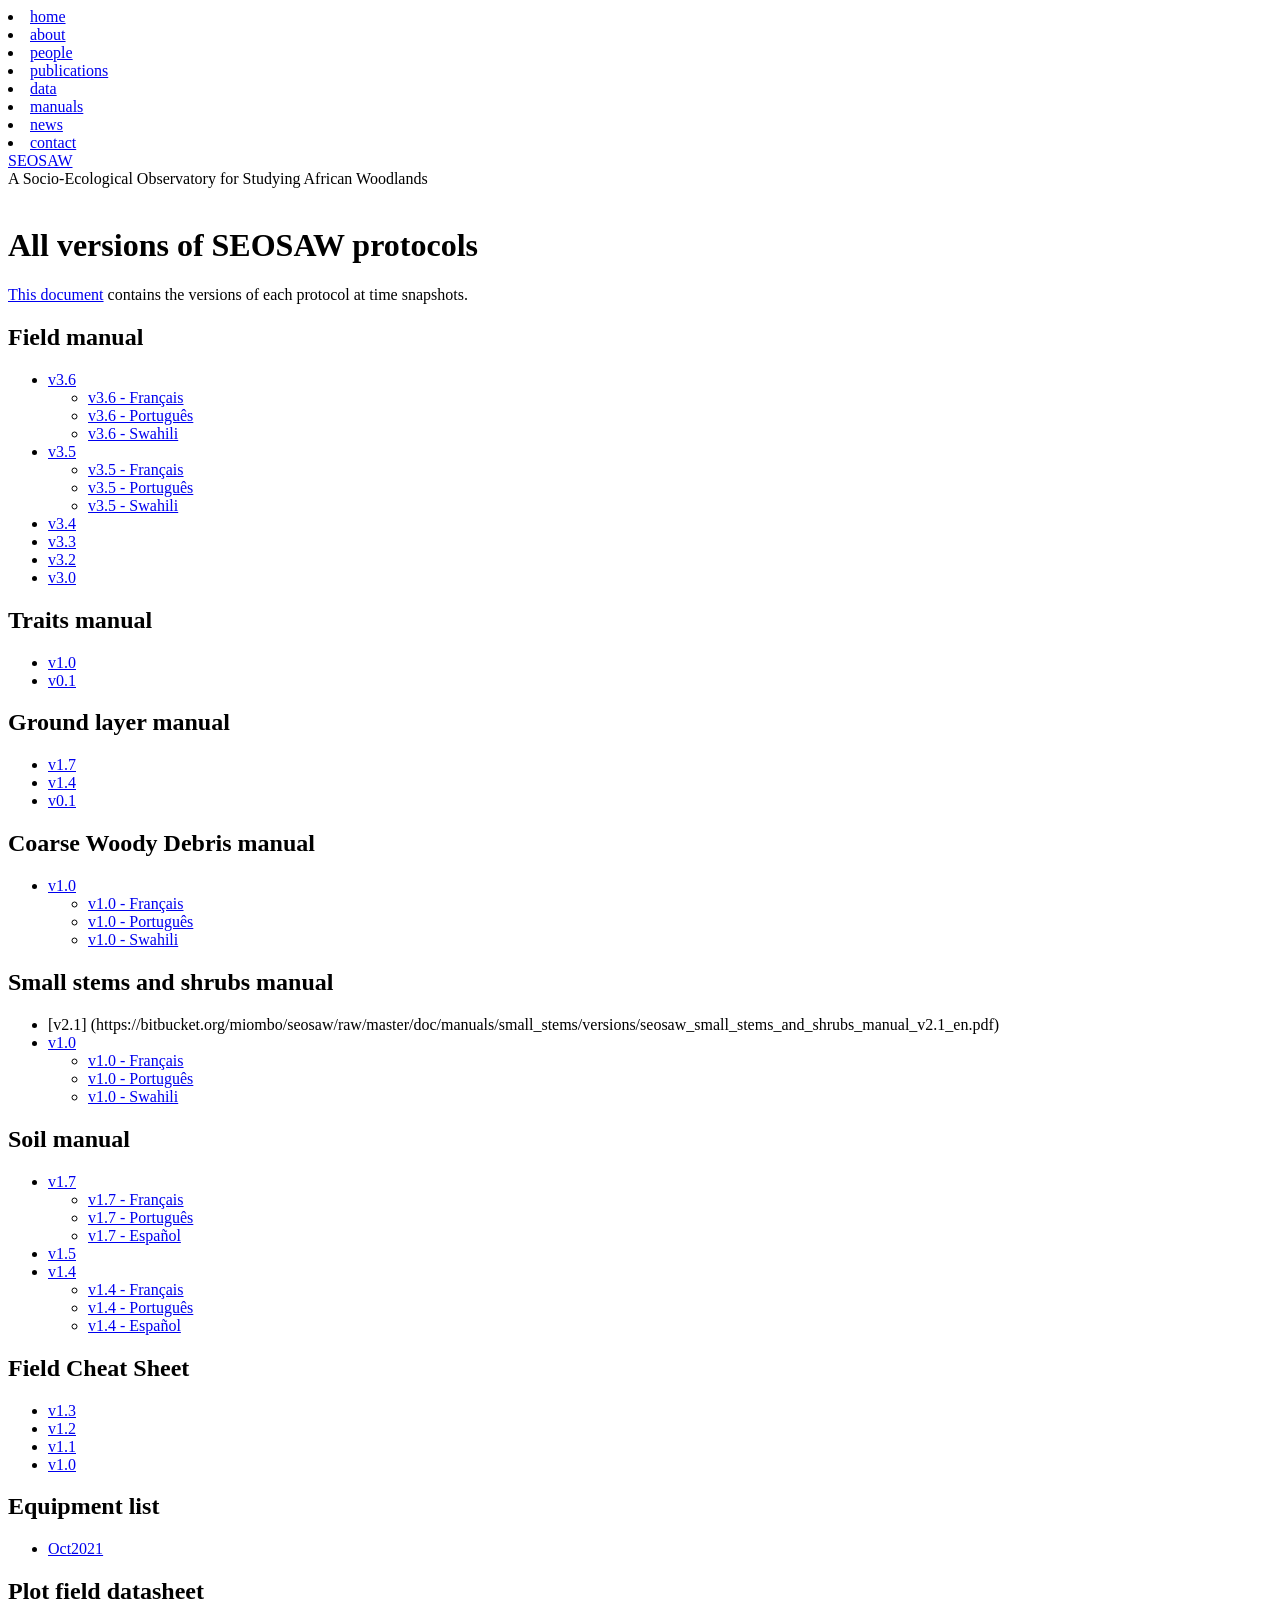
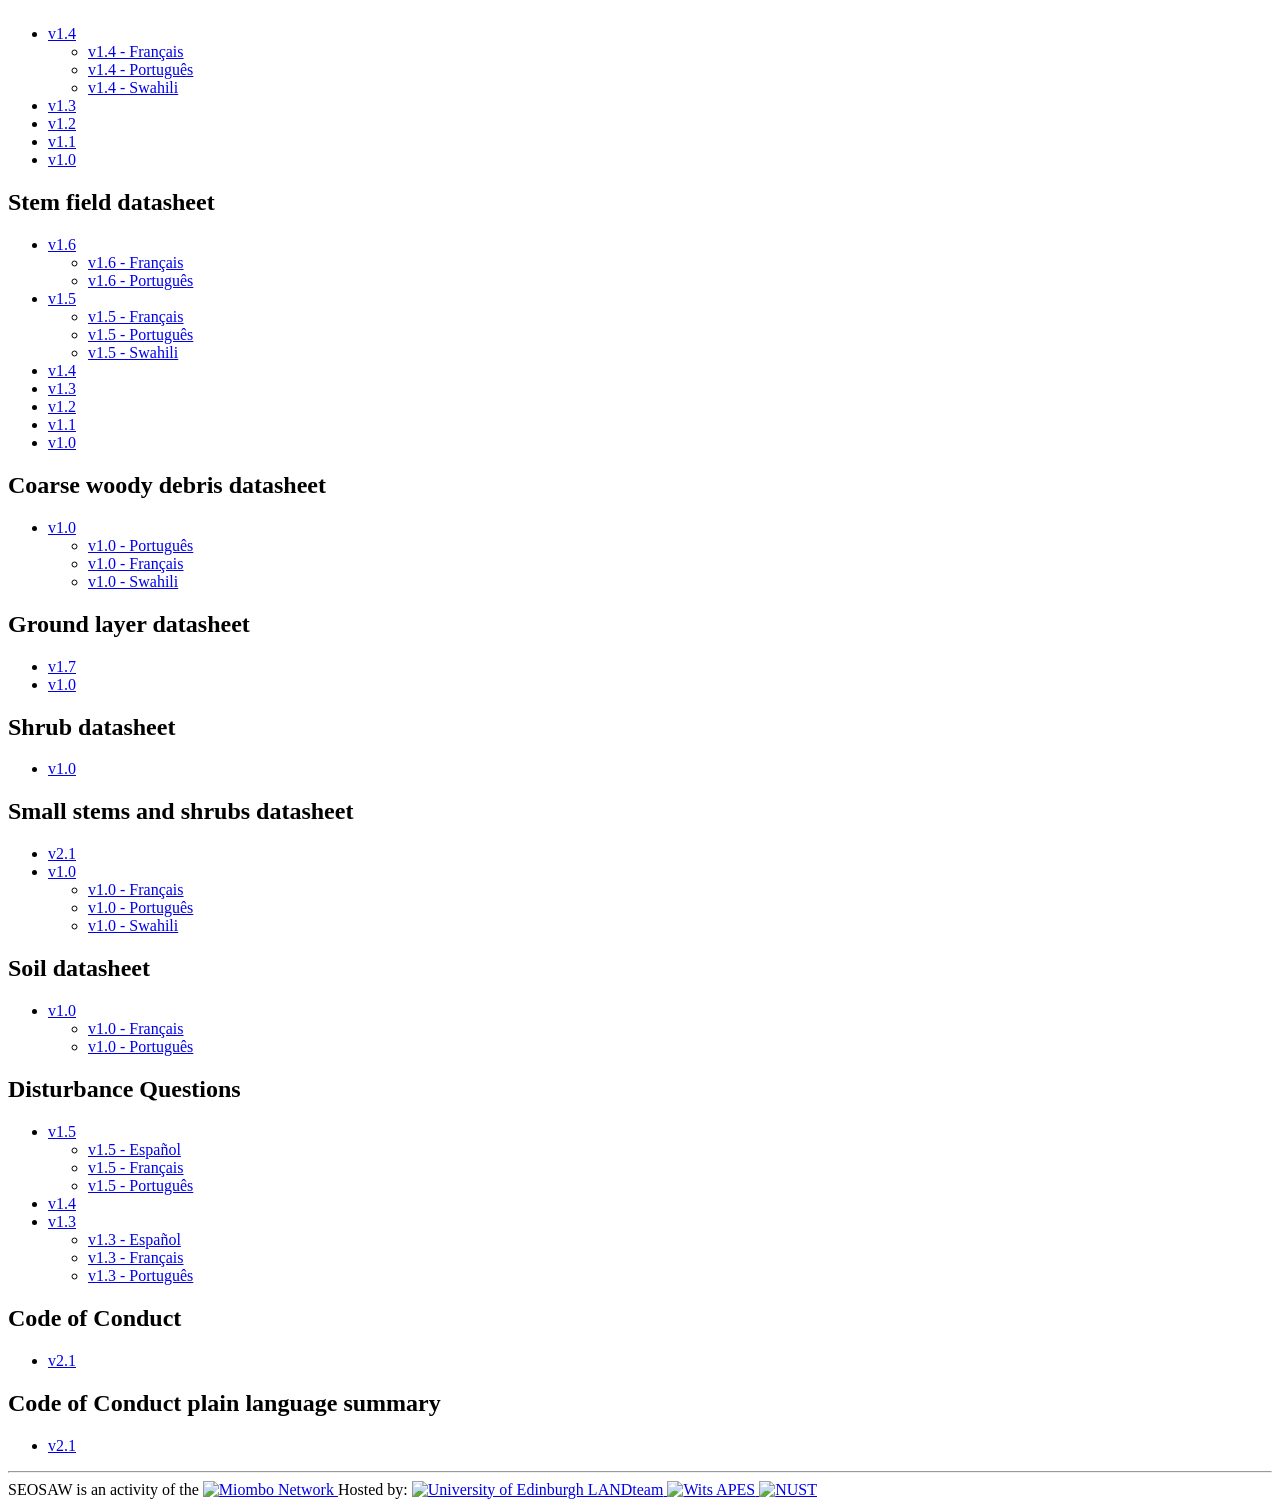
==== manual_versions.html @ 8893ebfa "Deploy preview" ====
<!DOCTYPE html>
<html lang="en">
    <head>
  <meta charset="utf-8">
  <meta http-equiv="X-UA-Compatible" content="IE=edge">
  <meta name="viewport" content="width=device-width initial-scale=1">

  <title>SEOSAW</title>
  <meta name="description" content="A Socio-Ecological Observatory for Studying African Woodlands
">

  <link rel="canonical" href="seosaw.github.io/preview/manual_versions.html">
  <link rel="alternate" type="application/atom+xml" title="SEOSAW" href="seosaw.github.io/preview/feed.xml" />

  <link rel="stylesheet" href="/preview/css/main.css">

  

  <link rel="shortcut icon" type="image/x-icon" href="favicon.ico">

</head>

  <body>
    <header class="header">
	<div class="header-container">
		<div class="nav">
			<span class="title">
				<li>
					<a href="/preview/index.html">home</a>
				</li>
			</span>
			<span class="title">
				<li>
					<a href="/preview/about.html">about</a>
				</li>
			</span>
			<span class="title">
				<li>
					<a href="/preview/people.html">people</a>
				</li>
			</span>
			<span class="title">
				<li>
					<a href="/preview/publications.html">publications</a>
				</li>
			</span>
			<span class="title">
				<li>
					<a href="/preview/data.html">data</a>
				</li>
			</span>
			<span class="title">
				<li>
					<a href="/preview/manuals.html">manuals</a>
				</li>
			</span>
			<span class="title">
				<li>
					<a href="/preview/news.html">news</a>
				</li>
			</span>
			<span class="title">
				<li>
					<a href="/preview/contact.html">contact</a>
				</li>
			</span>


		</div>
		<div class="nav-bar-title">
			<a href="/preview/index.html">SEOSAW</a>
		</div>
		<div class="description">A Socio-Ecological Observatory for Studying African Woodlands</div>
	</div>
</header>

    <br>
      <div class="page-content">
        <h1 id="all-versions-of-seosaw-protocols">All versions of SEOSAW protocols</h1>

<p><a href="https://bitbucket.org/miombo/seosaw/raw/master/doc/versions.md">This document</a> contains the versions of each protocol at time snapshots.</p>

<h2 id="field-manual">Field manual</h2>

<ul>
  <li><a href="https://bitbucket.org/miombo/seosaw/raw/master/doc/manuals/field_manual/versions/seosaw_field_manual_v3.6_en.pdf">v3.6</a>
    <ul>
      <li><a href="https://bitbucket.org/miombo/seosaw/raw/master/doc/manuals/field_manual/versions/seosaw_field_manual_v3.6_fr.pdf">v3.6 - Français</a></li>
      <li><a href="https://bitbucket.org/miombo/seosaw/raw/master/doc/manuals/field_manual/versions/seosaw_field_manual_v3.6_pt.pdf">v3.6 - Português</a></li>
      <li><a href="https://bitbucket.org/miombo/seosaw/raw/master/doc/manuals/field_manual/versions/seosaw_field_manual_v3.6_sw.pdf">v3.6 - Swahili</a></li>
    </ul>
  </li>
  <li><a href="https://bitbucket.org/miombo/seosaw/raw/master/doc/manuals/field_manual/versions/seosaw_field_manual_v3.5_en.pdf">v3.5</a>
    <ul>
      <li><a href="https://bitbucket.org/miombo/seosaw/raw/master/doc/manuals/field_manual/versions/seosaw_field_manual_v3.5_fr.pdf">v3.5 - Français</a></li>
      <li><a href="https://bitbucket.org/miombo/seosaw/raw/master/doc/manuals/field_manual/versions/seosaw_field_manual_v3.5_pt.pdf">v3.5 - Português</a></li>
      <li><a href="https://bitbucket.org/miombo/seosaw/raw/master/doc/manuals/field_manual/versions/seosaw_field_manual_v3.5_sw.pdf">v3.5 - Swahili</a></li>
    </ul>
  </li>
  <li><a href="https://bitbucket.org/miombo/seosaw/raw/master/doc/manuals/field_manual/versions/seosaw_field_manual_v3.4.pdf">v3.4</a></li>
  <li><a href="https://bitbucket.org/miombo/seosaw/raw/master/doc/manuals/field_manual/versions/seosaw_field_manual_v3.3.pdf">v3.3</a></li>
  <li><a href="https://bitbucket.org/miombo/seosaw/raw/master/doc/manuals/field_manual/versions/seosaw_field_manual_v3.2_2020.pdf">v3.2</a></li>
  <li><a href="https://bitbucket.org/miombo/seosaw/raw/master/doc/manuals/field_manual/versions/seosaw_field_manual_v3.0_2018.pdf">v3.0</a></li>
</ul>

<h2 id="traits-manual">Traits manual</h2>

<ul>
  <li><a href="https://bitbucket.org/miombo/seosaw/raw/master/doc/manuals/traits_manual/versions/seosaw_traits_manual_v1.0_en.pdf">v1.0</a></li>
  <li><a href="https://bitbucket.org/miombo/seosaw/raw/master/doc/manuals/traits_manual/versions/seosaw_traits_manual_v0.1_en.pdf">v0.1</a></li>
</ul>

<h2 id="ground-layer-manual">Ground layer manual</h2>

<ul>
  <li><a href="https://bitbucket.org/miombo/seosaw/raw/master/doc/manuals/ground_layer/versions/seosaw_ground_layer_manual_v1.7_en.pdf">v1.7</a></li>
  <li><a href="https://bitbucket.org/miombo/seosaw/raw/master/doc/manuals/ground_layer/versions/seosaw_ground_layer_manual_v1.4_en.pdf">v1.4</a></li>
  <li><a href="https://bitbucket.org/miombo/seosaw/raw/master/doc/manuals/ground_layer/versions/seosaw_understory_manual_v0.1_2018.pdf">v0.1</a></li>
</ul>

<h2 id="coarse-woody-debris-manual">Coarse Woody Debris manual</h2>

<ul>
  <li><a href="https://bitbucket.org/miombo/seosaw/raw/master/doc/manuals/cwd/versions/cwd_v1.0_en.pdf">v1.0</a>
    <ul>
      <li><a href="https://bitbucket.org/miombo/seosaw/raw/master/doc/manuals/cwd/versions/cwd_v1.0_fr.pdf">v1.0 - Français</a></li>
      <li><a href="https://bitbucket.org/miombo/seosaw/raw/master/doc/manuals/cwd/versions/cwd_v1.0_pt.pdf">v1.0 - Português</a></li>
      <li><a href="https://bitbucket.org/miombo/seosaw/raw/master/doc/manuals/cwd/versions/cwd_v1.0_sw.pdf">v1.0 - Swahili</a></li>
    </ul>
  </li>
</ul>

<h2 id="small-stems-and-shrubs-manual">Small stems and shrubs manual</h2>

<ul>
  <li>[v2.1] (https://bitbucket.org/miombo/seosaw/raw/master/doc/manuals/small_stems/versions/seosaw_small_stems_and_shrubs_manual_v2.1_en.pdf)</li>
  <li><a href="https://bitbucket.org/miombo/seosaw/raw/master/doc/manuals/small_stems/versions/seosaw_small_stems_manual_v1.0_en.pdf">v1.0</a>
    <ul>
      <li><a href="https://bitbucket.org/miombo/seosaw/raw/master/doc/manuals/small_stems/versions/seosaw_small_stems_manual_v1.0_fr.pdf">v1.0 - Français</a></li>
      <li><a href="https://bitbucket.org/miombo/seosaw/raw/master/doc/manuals/small_stems/versions/seosaw_small_stems_manual_v1.0_pt.pdf">v1.0 - Português</a></li>
      <li><a href="https://bitbucket.org/miombo/seosaw/raw/master/doc/manuals/small_stems/versions/seosaw_small_stems_manual_v1.0_sw.pdf">v1.0 - Swahili</a></li>
    </ul>
  </li>
</ul>

<h2 id="soil-manual">Soil manual</h2>

<ul>
  <li><a href="https://bitbucket.org/miombo/seosaw/raw/master/doc/manuals/soil_manual/versions/SECO_soil_protocol_v1.7_en.pdf">v1.7</a>
    <ul>
      <li><a href="https://bitbucket.org/miombo/seosaw/raw/master/doc/manuals/soil_manual/versions/SECO_soil_protocol_v1.7_fr.pdf">v1.7 - Français</a></li>
      <li><a href="https://bitbucket.org/miombo/seosaw/raw/master/doc/manuals/soil_manual/versions/SECO_soil_protocol_v1.7_pt.pdf">v1.7 - Português</a></li>
      <li><a href="https://bitbucket.org/miombo/seosaw/raw/master/doc/manuals/soil_manual/versions/SECO_soil_protocol_v1.7_es.pdf">v1.7 - Español</a></li>
    </ul>
  </li>
  <li><a href="https://bitbucket.org/miombo/seosaw/raw/master/doc/manuals/soil_manual/versions/SECO_soil_protocol_v1.5_en.pdf">v1.5</a></li>
  <li><a href="https://bitbucket.org/miombo/seosaw/raw/master/doc/manuals/soil_manual/versions/SECO_soil_protocol_v1.4_en.pdf">v1.4</a>
    <ul>
      <li><a href="https://bitbucket.org/miombo/seosaw/raw/master/doc/manuals/soil_manual/versions/SECO_soil_protocol_v1.4_fr.pdf">v1.4 - Français</a></li>
      <li><a href="https://bitbucket.org/miombo/seosaw/raw/master/doc/manuals/soil_manual/versions/SECO_soil_protocol_v1.4_pt.pdf">v1.4 - Português</a></li>
      <li><a href="https://bitbucket.org/miombo/seosaw/raw/master/doc/manuals/soil_manual/versions/SECO_soil_protocol_v1.4_es.pdf">v1.4 - Español</a></li>
    </ul>
  </li>
</ul>

<h2 id="field-cheat-sheet">Field Cheat Sheet</h2>

<ul>
  <li><a href="https://bitbucket.org/miombo/seosaw/raw/master/doc/manuals/cheat_sheet/versions/cheat_sheet_v1.3.pdf">v1.3</a></li>
  <li><a href="https://bitbucket.org/miombo/seosaw/raw/master/doc/manuals/cheat_sheet/versions/cheat_sheet_v1.2.pdf">v1.2</a></li>
  <li><a href="https://bitbucket.org/miombo/seosaw/raw/master/doc/manuals/cheat_sheet/versions/cheat_sheet_v1.1.pdf">v1.1</a></li>
  <li><a href="https://bitbucket.org/miombo/seosaw/raw/master/doc/manuals/cheat_sheet/versions/cheat_sheet_v1.0.pdf">v1.0</a></li>
</ul>

<h2 id="equipment-list">Equipment list</h2>

<ul>
  <li><a href="https://bitbucket.org/miombo/seosaw/raw/master/doc/manuals/equipment_list/equipment_list_Oct2021.xlsx">Oct2021</a></li>
</ul>

<h2 id="plot-field-datasheet">Plot field datasheet</h2>

<ul>
  <li><a href="https://bitbucket.org/miombo/seosaw/raw/master/doc/forms/field_sheets/plot/versions/plot_v1.4_en.pdf">v1.4</a>
    <ul>
      <li><a href="https://bitbucket.org/miombo/seosaw/raw/master/doc/forms/field_sheets/plot/versions/plot_v1.4_fr.pdf">v1.4 - Français</a></li>
      <li><a href="https://bitbucket.org/miombo/seosaw/raw/master/doc/forms/field_sheets/plot/versions/plot_v1.4_pt.pdf">v1.4 - Português</a></li>
      <li><a href="https://bitbucket.org/miombo/seosaw/raw/master/doc/forms/field_sheets/plot/versions/plot_v1.4_sw.pdf">v1.4 - Swahili</a></li>
    </ul>
  </li>
  <li><a href="https://bitbucket.org/miombo/seosaw/raw/master/doc/forms/field_sheets/plot/versions/plot_v1.3_en.pdf">v1.3</a></li>
  <li><a href="https://bitbucket.org/miombo/seosaw/raw/master/doc/forms/field_sheets/plot/versions/plot_v1.2_en.pdf">v1.2</a></li>
  <li><a href="https://bitbucket.org/miombo/seosaw/raw/master/doc/forms/field_sheets/plot/versions/plot_v1.1_en.pdf">v1.1</a></li>
  <li><a href="https://bitbucket.org/miombo/seosaw/raw/master/doc/forms/field_sheets/plot/versions/plot_v1.0_en.pdf">v1.0</a></li>
</ul>

<h2 id="stem-field-datasheet">Stem field datasheet</h2>

<ul>
  <li><a href="https://bitbucket.org/miombo/seosaw/raw/master/doc/forms/field_sheets/stem/versions/stem_v1.6_en.pdf">v1.6</a>
    <ul>
      <li><a href="https://bitbucket.org/miombo/seosaw/raw/master/doc/forms/field_sheets/stem/versions/stem_v1.6_fr.pdf">v1.6 - Français</a></li>
      <li><a href="https://bitbucket.org/miombo/seosaw/raw/master/doc/forms/field_sheets/stem/versions/stem_v1.6_pt.pdf">v1.6 - Português</a></li>
    </ul>
  </li>
  <li><a href="https://bitbucket.org/miombo/seosaw/raw/master/doc/forms/field_sheets/stem/versions/stem_v1.5_en.pdf">v1.5</a>
    <ul>
      <li><a href="https://bitbucket.org/miombo/seosaw/raw/master/doc/forms/field_sheets/stem/versions/stem_v1.5_fr.pdf">v1.5 - Français</a></li>
      <li><a href="https://bitbucket.org/miombo/seosaw/raw/master/doc/forms/field_sheets/stem/versions/stem_v1.5_pt.pdf">v1.5 - Português</a></li>
      <li><a href="https://bitbucket.org/miombo/seosaw/raw/master/doc/forms/field_sheets/stem/versions/stem_v1.5_sw.pdf">v1.5 - Swahili</a></li>
    </ul>
  </li>
  <li><a href="https://bitbucket.org/miombo/seosaw/raw/master/doc/forms/field_sheets/stem/versions/stem_v1.4_en.pdf">v1.4</a></li>
  <li><a href="https://bitbucket.org/miombo/seosaw/raw/master/doc/forms/field_sheets/stem/versions/stem_v1.3_en.pdf">v1.3</a></li>
  <li><a href="https://bitbucket.org/miombo/seosaw/raw/master/doc/forms/field_sheets/stem/versions/stem_v1.2_en.pdf">v1.2</a></li>
  <li><a href="https://bitbucket.org/miombo/seosaw/raw/master/doc/forms/field_sheets/stem/versions/stem_v1.1_en.pdf">v1.1</a></li>
  <li><a href="https://bitbucket.org/miombo/seosaw/raw/master/doc/forms/field_sheets/stem/versions/stem_v1.0_en.pdf">v1.0</a></li>
</ul>

<h2 id="coarse-woody-debris-datasheet">Coarse woody debris datasheet</h2>

<ul>
  <li><a href="https://bitbucket.org/miombo/seosaw/raw/master/doc/forms/field_sheets/cwd/versions/cwd_v1.0_en.xlsx">v1.0</a>
    <ul>
      <li><a href="https://bitbucket.org/miombo/seosaw/raw/master/doc/forms/field_sheets/cwd/versions/cwd_v1.0_pt.xlsx">v1.0 - Português</a></li>
      <li><a href="https://bitbucket.org/miombo/seosaw/raw/master/doc/forms/field_sheets/cwd/versions/cwd_v1.0_fr.xlsx">v1.0 - Français</a></li>
      <li><a href="https://bitbucket.org/miombo/seosaw/raw/master/doc/forms/field_sheets/cwd/versions/cwd_v1.0_sw.xlsx">v1.0 - Swahili</a></li>
    </ul>
  </li>
</ul>

<h2 id="ground-layer-datasheet">Ground layer datasheet</h2>

<ul>
  <li><a href="https://bitbucket.org/miombo/seosaw/raw/master/doc/forms/field_sheets/ground_layer/versions/ground_layer_v1.7_en.xlsx">v1.7</a></li>
  <li><a href="https://bitbucket.org/miombo/seosaw/raw/master/doc/forms/field_sheets/ground_layer/versions/ground_layer_v1.0_en.xlsx">v1.0</a></li>
</ul>

<h2 id="shrub-datasheet">Shrub datasheet</h2>

<ul>
  <li><a href="https://bitbucket.org/miombo/seosaw/raw/master/doc/forms/field_sheets/shrub/versions/shrub_v1.0_en.xlsx">v1.0</a></li>
</ul>

<h2 id="small-stems-and-shrubs-datasheet">Small stems and shrubs datasheet</h2>

<ul>
  <li><a href="https://bitbucket.org/miombo/seosaw/raw/master/doc/forms/field_sheets/small_stem/versions/small_stems_and_shrubs_v2.1_en.xlsx">v2.1</a></li>
  <li><a href="https://bitbucket.org/miombo/seosaw/raw/master/doc/forms/field_sheets/small_stem/versions/small_stem_v1.0_en.xlsx">v1.0</a>
    <ul>
      <li><a href="https://bitbucket.org/miombo/seosaw/raw/master/doc/forms/field_sheets/small_stem/versions/small_stem_v1.0_fr.xlsx">v1.0 - Français</a></li>
      <li><a href="https://bitbucket.org/miombo/seosaw/raw/master/doc/forms/field_sheets/small_stem/versions/small_stem_v1.0_pt.xlsx">v1.0 - Português</a></li>
      <li><a href="https://bitbucket.org/miombo/seosaw/raw/master/doc/forms/field_sheets/small_stem/versions/small_stem_v1.0_sw.xlsx">v1.0 - Swahili</a></li>
    </ul>
  </li>
</ul>

<h2 id="soil-datasheet">Soil datasheet</h2>

<ul>
  <li><a href="https://bitbucket.org/miombo/seosaw/raw/master/doc/forms/field_sheets/soil/versions/soil_v1.0_en.xlsx">v1.0</a>
    <ul>
      <li><a href="https://bitbucket.org/miombo/seosaw/raw/master/doc/forms/field_sheets/soil/versions/soil_v1.0_fr.xlsx">v1.0 - Français</a></li>
      <li><a href="https://bitbucket.org/miombo/seosaw/raw/master/doc/forms/field_sheets/soil/versions/soil_v1.0_pt.xlsx">v1.0 - Português</a></li>
    </ul>
  </li>
</ul>

<h2 id="disturbance-questions">Disturbance Questions</h2>

<ul>
  <li><a href="https://bitbucket.org/miombo/seosaw/raw/master/doc/forms/field_sheets/disturbance/versions/disturbance_v1.5_en.pdf">v1.5</a>
    <ul>
      <li><a href="https://bitbucket.org/miombo/seosaw/raw/master/doc/forms/field_sheets/disturbance/versions/disturbance_v1.5_es.pdf">v1.5 - Español</a></li>
      <li><a href="https://bitbucket.org/miombo/seosaw/raw/master/doc/forms/field_sheets/disturbance/versions/disturbance_v1.5_fr.pdf">v1.5 - Français</a></li>
      <li><a href="https://bitbucket.org/miombo/seosaw/raw/master/doc/forms/field_sheets/disturbance/versions/disturbance_v1.5_pt.pdf">v1.5 - Português</a></li>
    </ul>
  </li>
  <li><a href="https://bitbucket.org/miombo/seosaw/raw/master/doc/forms/field_sheets/disturbance/versions/disturbance_v1.4_en.xlsx">v1.4</a></li>
  <li><a href="https://bitbucket.org/miombo/seosaw/raw/master/doc/forms/field_sheets/disturbance/versions/disturbance_v1.3_en.pdf">v1.3</a>
    <ul>
      <li><a href="https://bitbucket.org/miombo/seosaw/raw/master/doc/forms/field_sheets/disturbance/versions/disturbance_v1.3_es.pdf">v1.3 - Español</a></li>
      <li><a href="https://bitbucket.org/miombo/seosaw/raw/master/doc/forms/field_sheets/disturbance/versions/disturbance_v1.3_fr.pdf">v1.3 - Français</a></li>
      <li><a href="https://bitbucket.org/miombo/seosaw/raw/master/doc/forms/field_sheets/disturbance/versions/disturbance_v1.3_pt.pdf">v1.3 - Português</a></li>
    </ul>
  </li>
</ul>

<h2 id="code-of-conduct">Code of Conduct</h2>

<ul>
  <li><a href="https://bitbucket.org/miombo/seosaw/raw/master/doc/manuals/coc/versions/coc/seosaw_coc_v2.1_2020-05-04.pdf">v2.1</a></li>
</ul>

<h2 id="code-of-conduct-plain-language-summary">Code of Conduct plain language summary</h2>

<ul>
  <li><a href="https://bitbucket.org/miombo/seosaw/raw/master/doc/manuals/coc/versions/coc_plain/seosaw_coc_plain_v2.1_2020-05-04.txt">v2.1</a></li>
</ul>


    	<footer class="footer">
	<hr>
    <div class="footer-img">
    	<span class="footer-label">SEOSAW is an activity of the</span>
    	<a href="http://miombonetwork.org/" title="Miombo Network" target="_blank">
			<img src="/preview/images/inst_logos/miombo_network.png" alt="Miombo Network">
    	</a>
    	<span class="footer-label">Hosted by:</span>
    	<a href="https://blogs.ed.ac.uk/land-system-science/" title="University of Edinburgh LANDteam" target="_blank">
	    	<img src="/preview/images/inst_logos/uoe.png" alt="University of Edinburgh LANDteam">
    	</a>
    	<a href="https://www.wits.ac.za/apes/" title="Wits APES" target="_blank">
			<img src="/preview/images/inst_logos/wits.png" alt="Wits APES">
    	</a>
    	<a href="https://www.nust.na/" title="Namibia University of Science and Technology" target="_blank">
			<img src="/preview/images/inst_logos/nust.png" alt="NUST">
    	</a>
    </div>
</footer>

      </div>
  </body>
</html>
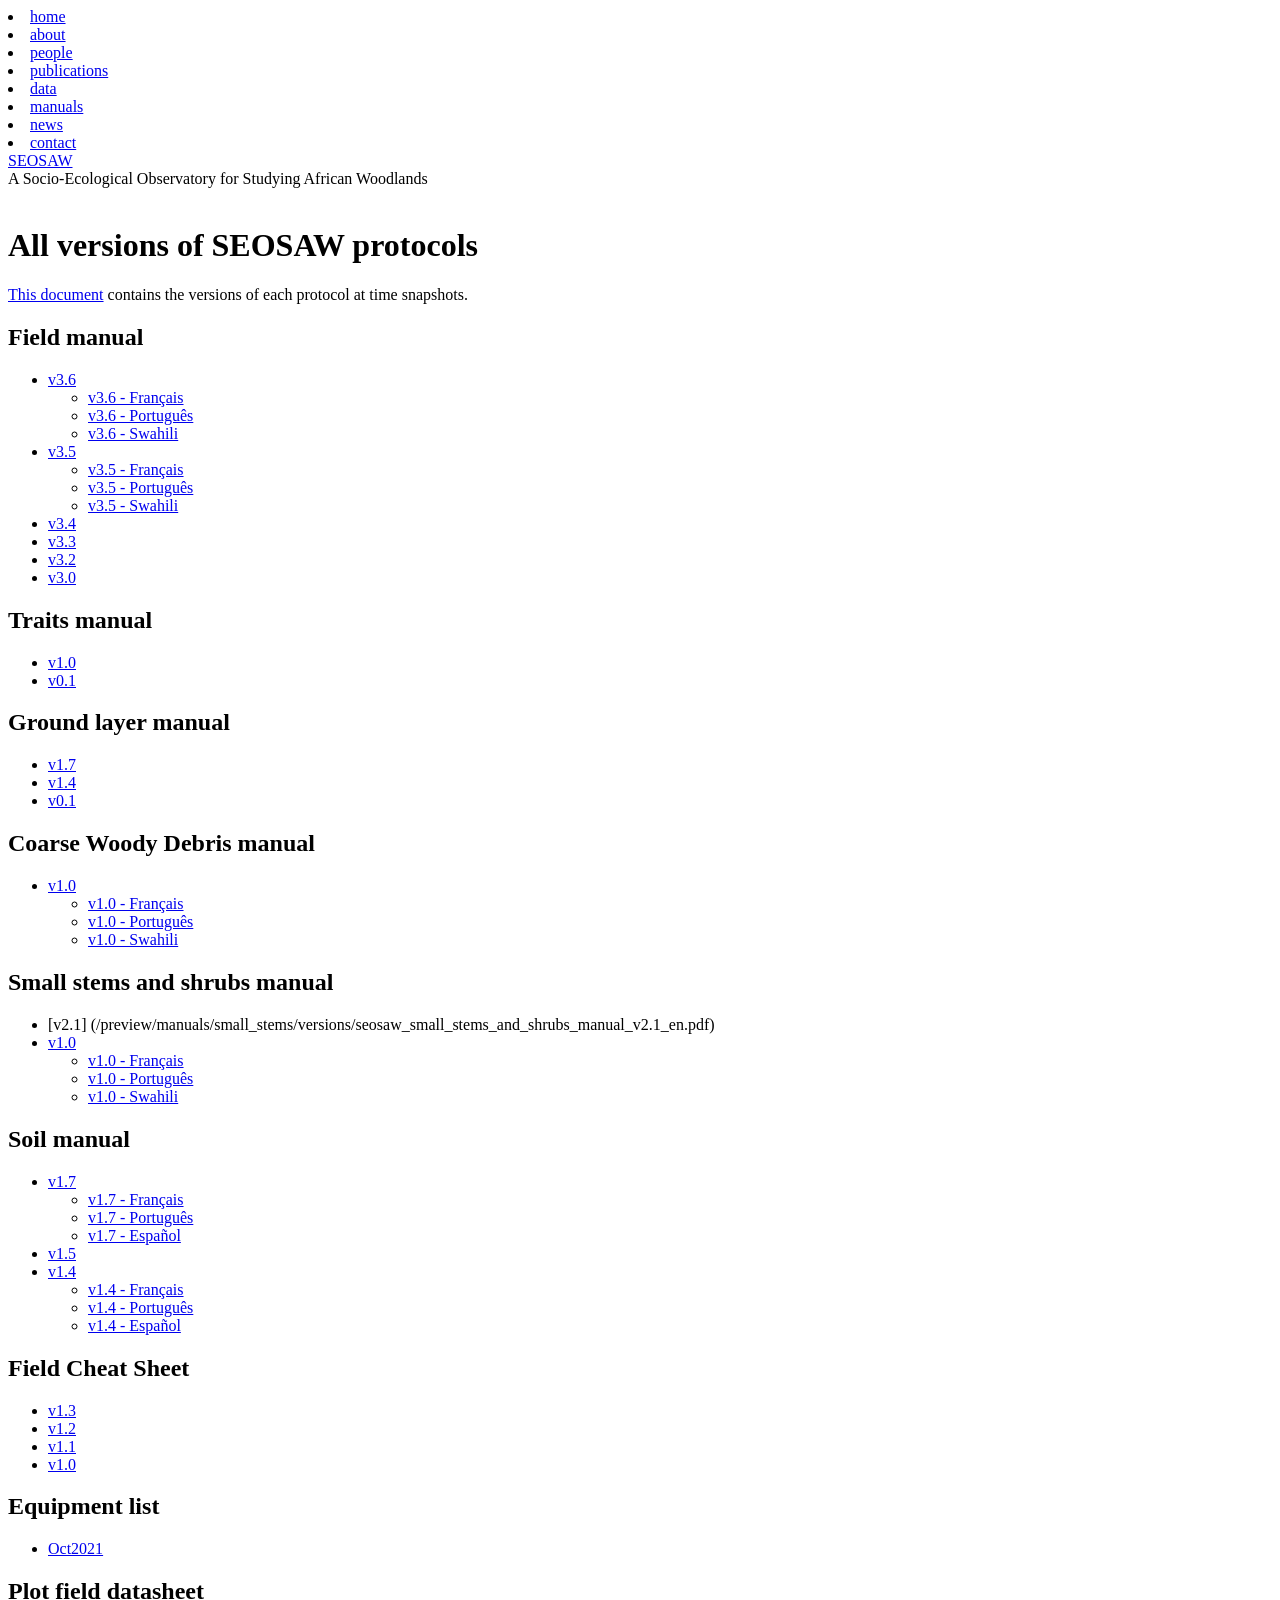
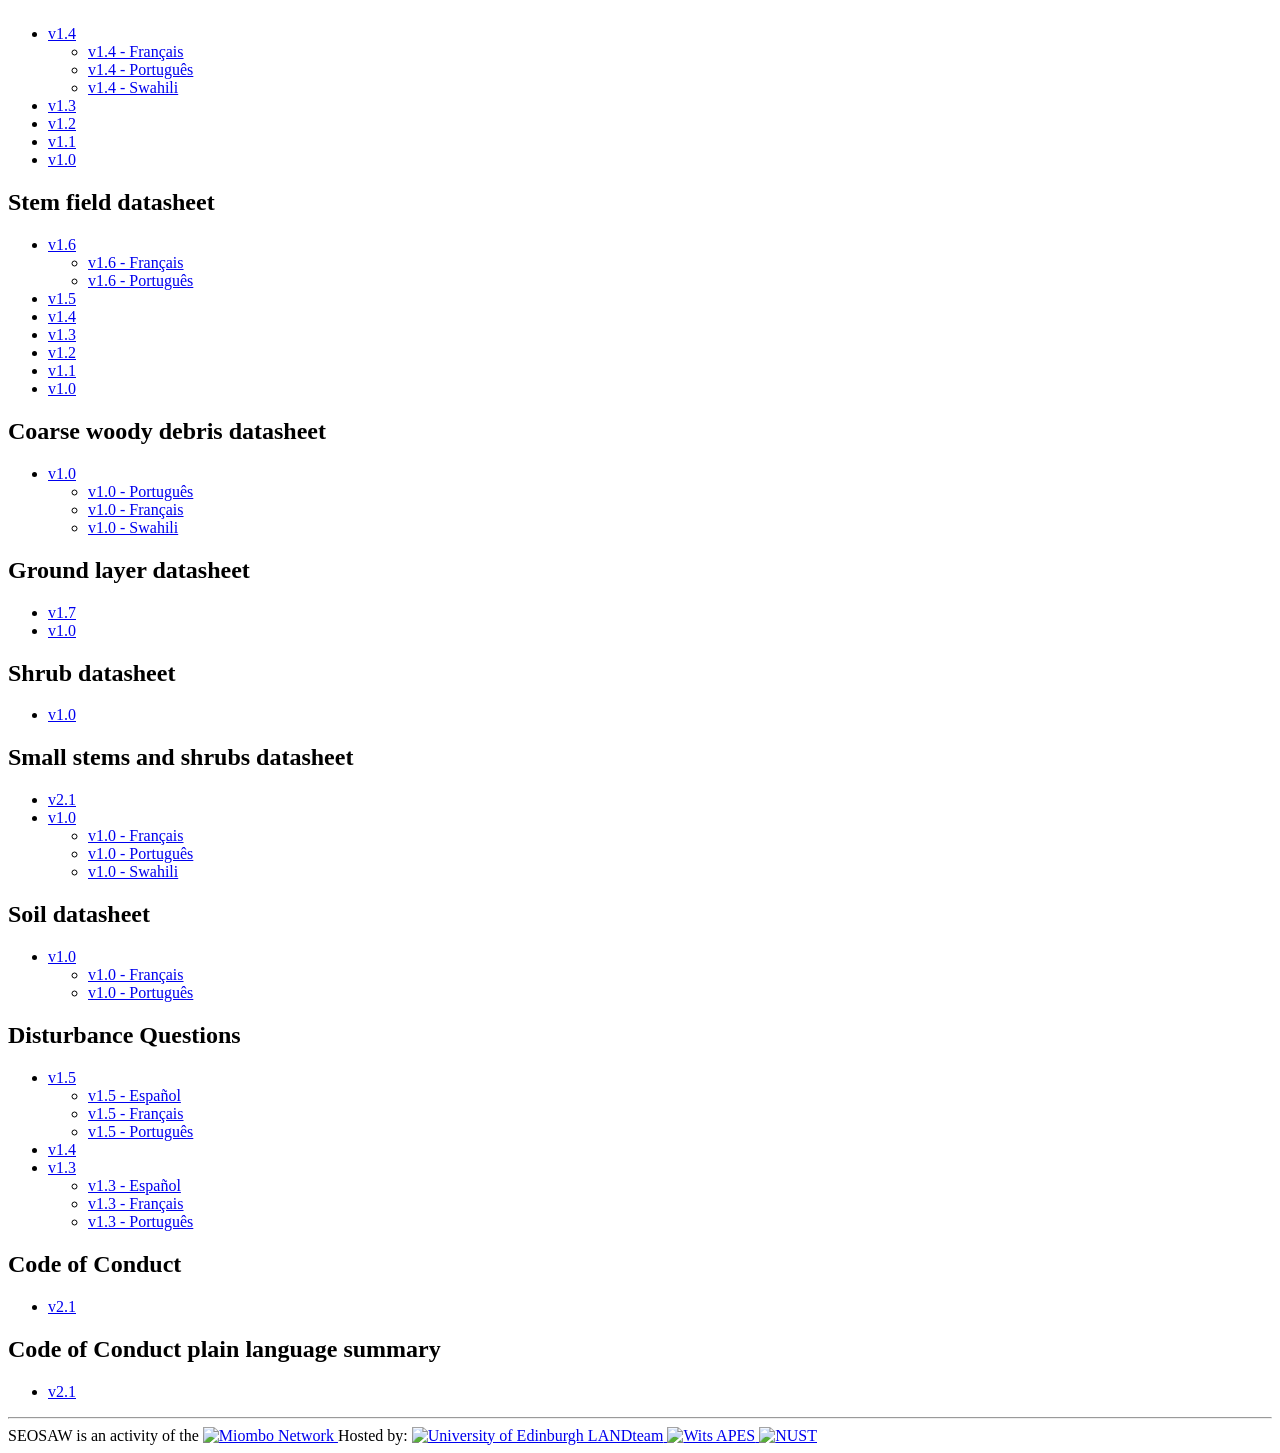
==== commit 1646abe2: "Deploy preview" ====
--- a/manual_versions.html
+++ b/manual_versions.html
@@ -83,49 +83,49 @@
 <h2 id="field-manual">Field manual</h2>
 
 <ul>
-  <li><a href="https://bitbucket.org/miombo/seosaw/raw/master/doc/manuals/field_manual/versions/seosaw_field_manual_v3.6_en.pdf">v3.6</a>
-    <ul>
-      <li><a href="https://bitbucket.org/miombo/seosaw/raw/master/doc/manuals/field_manual/versions/seosaw_field_manual_v3.6_fr.pdf">v3.6 - Français</a></li>
-      <li><a href="https://bitbucket.org/miombo/seosaw/raw/master/doc/manuals/field_manual/versions/seosaw_field_manual_v3.6_pt.pdf">v3.6 - Português</a></li>
-      <li><a href="https://bitbucket.org/miombo/seosaw/raw/master/doc/manuals/field_manual/versions/seosaw_field_manual_v3.6_sw.pdf">v3.6 - Swahili</a></li>
-    </ul>
-  </li>
-  <li><a href="https://bitbucket.org/miombo/seosaw/raw/master/doc/manuals/field_manual/versions/seosaw_field_manual_v3.5_en.pdf">v3.5</a>
-    <ul>
-      <li><a href="https://bitbucket.org/miombo/seosaw/raw/master/doc/manuals/field_manual/versions/seosaw_field_manual_v3.5_fr.pdf">v3.5 - Français</a></li>
-      <li><a href="https://bitbucket.org/miombo/seosaw/raw/master/doc/manuals/field_manual/versions/seosaw_field_manual_v3.5_pt.pdf">v3.5 - Português</a></li>
-      <li><a href="https://bitbucket.org/miombo/seosaw/raw/master/doc/manuals/field_manual/versions/seosaw_field_manual_v3.5_sw.pdf">v3.5 - Swahili</a></li>
-    </ul>
-  </li>
-  <li><a href="https://bitbucket.org/miombo/seosaw/raw/master/doc/manuals/field_manual/versions/seosaw_field_manual_v3.4.pdf">v3.4</a></li>
-  <li><a href="https://bitbucket.org/miombo/seosaw/raw/master/doc/manuals/field_manual/versions/seosaw_field_manual_v3.3.pdf">v3.3</a></li>
-  <li><a href="https://bitbucket.org/miombo/seosaw/raw/master/doc/manuals/field_manual/versions/seosaw_field_manual_v3.2_2020.pdf">v3.2</a></li>
-  <li><a href="https://bitbucket.org/miombo/seosaw/raw/master/doc/manuals/field_manual/versions/seosaw_field_manual_v3.0_2018.pdf">v3.0</a></li>
+  <li><a href="/preview/manuals/field_manual/versions/seosaw_field_manual_v3.6_en.pdf">v3.6</a>
+    <ul>
+      <li><a href="/preview/manuals/field_manual/versions/seosaw_field_manual_v3.6_fr.pdf">v3.6 - Français</a></li>
+      <li><a href="/preview/manuals/field_manual/versions/seosaw_field_manual_v3.6_pt.pdf">v3.6 - Português</a></li>
+      <li><a href="/preview/manuals/field_manual/versions/seosaw_field_manual_v3.6_sw.pdf">v3.6 - Swahili</a></li>
+    </ul>
+  </li>
+  <li><a href="/preview/manuals/field_manual/versions/seosaw_field_manual_v3.5_en.pdf">v3.5</a>
+    <ul>
+      <li><a href="/preview/manuals/field_manual/versions/seosaw_field_manual_v3.5_fr.pdf">v3.5 - Français</a></li>
+      <li><a href="/preview/manuals/field_manual/versions/seosaw_field_manual_v3.5_pt.pdf">v3.5 - Português</a></li>
+      <li><a href="/preview/manuals/field_manual/versions/seosaw_field_manual_v3.5_sw.pdf">v3.5 - Swahili</a></li>
+    </ul>
+  </li>
+  <li><a href="/preview/manuals/field_manual/versions/seosaw_field_manual_v3.4.pdf">v3.4</a></li>
+  <li><a href="/preview/manuals/field_manual/versions/seosaw_field_manual_v3.3.pdf">v3.3</a></li>
+  <li><a href="/preview/manuals/field_manual/versions/seosaw_field_manual_v3.2_2020.pdf">v3.2</a></li>
+  <li><a href="/preview/manuals/field_manual/versions/seosaw_field_manual_v3.0_2018.pdf">v3.0</a></li>
 </ul>
 
 <h2 id="traits-manual">Traits manual</h2>
 
 <ul>
-  <li><a href="https://bitbucket.org/miombo/seosaw/raw/master/doc/manuals/traits_manual/versions/seosaw_traits_manual_v1.0_en.pdf">v1.0</a></li>
-  <li><a href="https://bitbucket.org/miombo/seosaw/raw/master/doc/manuals/traits_manual/versions/seosaw_traits_manual_v0.1_en.pdf">v0.1</a></li>
+  <li><a href="/preview/manuals/traits_manual/versions/seosaw_traits_manual_v1.0_en.pdf">v1.0</a></li>
+  <li><a href="/preview/manuals/traits_manual/versions/seosaw_traits_manual_v0.1_en.pdf">v0.1</a></li>
 </ul>
 
 <h2 id="ground-layer-manual">Ground layer manual</h2>
 
 <ul>
-  <li><a href="https://bitbucket.org/miombo/seosaw/raw/master/doc/manuals/ground_layer/versions/seosaw_ground_layer_manual_v1.7_en.pdf">v1.7</a></li>
-  <li><a href="https://bitbucket.org/miombo/seosaw/raw/master/doc/manuals/ground_layer/versions/seosaw_ground_layer_manual_v1.4_en.pdf">v1.4</a></li>
-  <li><a href="https://bitbucket.org/miombo/seosaw/raw/master/doc/manuals/ground_layer/versions/seosaw_understory_manual_v0.1_2018.pdf">v0.1</a></li>
+  <li><a href="/preview/manuals/ground_layer/versions/seosaw_ground_layer_manual_v1.7_en.pdf">v1.7</a></li>
+  <li><a href="/preview/manuals/ground_layer/versions/seosaw_ground_layer_manual_v1.4_en.pdf">v1.4</a></li>
+  <li><a href="/preview/manuals/ground_layer/versions/seosaw_understory_manual_v0.1_2018.pdf">v0.1</a></li>
 </ul>
 
 <h2 id="coarse-woody-debris-manual">Coarse Woody Debris manual</h2>
 
 <ul>
-  <li><a href="https://bitbucket.org/miombo/seosaw/raw/master/doc/manuals/cwd/versions/cwd_v1.0_en.pdf">v1.0</a>
-    <ul>
-      <li><a href="https://bitbucket.org/miombo/seosaw/raw/master/doc/manuals/cwd/versions/cwd_v1.0_fr.pdf">v1.0 - Français</a></li>
-      <li><a href="https://bitbucket.org/miombo/seosaw/raw/master/doc/manuals/cwd/versions/cwd_v1.0_pt.pdf">v1.0 - Português</a></li>
-      <li><a href="https://bitbucket.org/miombo/seosaw/raw/master/doc/manuals/cwd/versions/cwd_v1.0_sw.pdf">v1.0 - Swahili</a></li>
+  <li><a href="/preview/manuals/cwd/versions/cwd_v1.0_en.pdf">v1.0</a>
+    <ul>
+      <li><a href="/preview/manuals/cwd/versions/cwd_v1.0_fr.pdf">v1.0 - Français</a></li>
+      <li><a href="/preview/manuals/cwd/versions/cwd_v1.0_pt.pdf">v1.0 - Português</a></li>
+      <li><a href="/preview/manuals/cwd/versions/cwd_v1.0_sw.pdf">v1.0 - Swahili</a></li>
     </ul>
   </li>
 </ul>
@@ -133,12 +133,12 @@
 <h2 id="small-stems-and-shrubs-manual">Small stems and shrubs manual</h2>
 
 <ul>
-  <li>[v2.1] (https://bitbucket.org/miombo/seosaw/raw/master/doc/manuals/small_stems/versions/seosaw_small_stems_and_shrubs_manual_v2.1_en.pdf)</li>
-  <li><a href="https://bitbucket.org/miombo/seosaw/raw/master/doc/manuals/small_stems/versions/seosaw_small_stems_manual_v1.0_en.pdf">v1.0</a>
-    <ul>
-      <li><a href="https://bitbucket.org/miombo/seosaw/raw/master/doc/manuals/small_stems/versions/seosaw_small_stems_manual_v1.0_fr.pdf">v1.0 - Français</a></li>
-      <li><a href="https://bitbucket.org/miombo/seosaw/raw/master/doc/manuals/small_stems/versions/seosaw_small_stems_manual_v1.0_pt.pdf">v1.0 - Português</a></li>
-      <li><a href="https://bitbucket.org/miombo/seosaw/raw/master/doc/manuals/small_stems/versions/seosaw_small_stems_manual_v1.0_sw.pdf">v1.0 - Swahili</a></li>
+  <li>[v2.1] (/preview/manuals/small_stems/versions/seosaw_small_stems_and_shrubs_manual_v2.1_en.pdf)</li>
+  <li><a href="/preview/manuals/small_stems/versions/seosaw_small_stems_manual_v1.0_en.pdf">v1.0</a>
+    <ul>
+      <li><a href="/preview/manuals/small_stems/versions/seosaw_small_stems_manual_v1.0_fr.pdf">v1.0 - Français</a></li>
+      <li><a href="/preview/manuals/small_stems/versions/seosaw_small_stems_manual_v1.0_pt.pdf">v1.0 - Português</a></li>
+      <li><a href="/preview/manuals/small_stems/versions/seosaw_small_stems_manual_v1.0_sw.pdf">v1.0 - Swahili</a></li>
     </ul>
   </li>
 </ul>
@@ -146,19 +146,19 @@
 <h2 id="soil-manual">Soil manual</h2>
 
 <ul>
-  <li><a href="https://bitbucket.org/miombo/seosaw/raw/master/doc/manuals/soil_manual/versions/SECO_soil_protocol_v1.7_en.pdf">v1.7</a>
-    <ul>
-      <li><a href="https://bitbucket.org/miombo/seosaw/raw/master/doc/manuals/soil_manual/versions/SECO_soil_protocol_v1.7_fr.pdf">v1.7 - Français</a></li>
-      <li><a href="https://bitbucket.org/miombo/seosaw/raw/master/doc/manuals/soil_manual/versions/SECO_soil_protocol_v1.7_pt.pdf">v1.7 - Português</a></li>
-      <li><a href="https://bitbucket.org/miombo/seosaw/raw/master/doc/manuals/soil_manual/versions/SECO_soil_protocol_v1.7_es.pdf">v1.7 - Español</a></li>
-    </ul>
-  </li>
-  <li><a href="https://bitbucket.org/miombo/seosaw/raw/master/doc/manuals/soil_manual/versions/SECO_soil_protocol_v1.5_en.pdf">v1.5</a></li>
-  <li><a href="https://bitbucket.org/miombo/seosaw/raw/master/doc/manuals/soil_manual/versions/SECO_soil_protocol_v1.4_en.pdf">v1.4</a>
-    <ul>
-      <li><a href="https://bitbucket.org/miombo/seosaw/raw/master/doc/manuals/soil_manual/versions/SECO_soil_protocol_v1.4_fr.pdf">v1.4 - Français</a></li>
-      <li><a href="https://bitbucket.org/miombo/seosaw/raw/master/doc/manuals/soil_manual/versions/SECO_soil_protocol_v1.4_pt.pdf">v1.4 - Português</a></li>
-      <li><a href="https://bitbucket.org/miombo/seosaw/raw/master/doc/manuals/soil_manual/versions/SECO_soil_protocol_v1.4_es.pdf">v1.4 - Español</a></li>
+  <li><a href="/preview/manuals/soil_manual/versions/SECO_soil_protocol_v1.7_en.pdf">v1.7</a>
+    <ul>
+      <li><a href="/preview/manuals/soil_manual/versions/SECO_soil_protocol_v1.7_fr.pdf">v1.7 - Français</a></li>
+      <li><a href="/preview/manuals/soil_manual/versions/SECO_soil_protocol_v1.7_pt.pdf">v1.7 - Português</a></li>
+      <li><a href="/preview/manuals/soil_manual/versions/SECO_soil_protocol_v1.7_es.pdf">v1.7 - Español</a></li>
+    </ul>
+  </li>
+  <li><a href="/preview/manuals/soil_manual/versions/SECO_soil_protocol_v1.5_en.pdf">v1.5</a></li>
+  <li><a href="/preview/manuals/soil_manual/versions/SECO_soil_protocol_v1.4_en.pdf">v1.4</a>
+    <ul>
+      <li><a href="/preview/manuals/soil_manual/versions/SECO_soil_protocol_v1.4_fr.pdf">v1.4 - Français</a></li>
+      <li><a href="/preview/manuals/soil_manual/versions/SECO_soil_protocol_v1.4_pt.pdf">v1.4 - Português</a></li>
+      <li><a href="/preview/manuals/soil_manual/versions/SECO_soil_protocol_v1.4_es.pdf">v1.4 - Español</a></li>
     </ul>
   </li>
 </ul>
@@ -166,65 +166,59 @@
 <h2 id="field-cheat-sheet">Field Cheat Sheet</h2>
 
 <ul>
-  <li><a href="https://bitbucket.org/miombo/seosaw/raw/master/doc/manuals/cheat_sheet/versions/cheat_sheet_v1.3.pdf">v1.3</a></li>
-  <li><a href="https://bitbucket.org/miombo/seosaw/raw/master/doc/manuals/cheat_sheet/versions/cheat_sheet_v1.2.pdf">v1.2</a></li>
-  <li><a href="https://bitbucket.org/miombo/seosaw/raw/master/doc/manuals/cheat_sheet/versions/cheat_sheet_v1.1.pdf">v1.1</a></li>
-  <li><a href="https://bitbucket.org/miombo/seosaw/raw/master/doc/manuals/cheat_sheet/versions/cheat_sheet_v1.0.pdf">v1.0</a></li>
+  <li><a href="/preview/manuals/cheat_sheet/versions/cheat_sheet_v1.3.pdf">v1.3</a></li>
+  <li><a href="/preview/manuals/cheat_sheet/versions/cheat_sheet_v1.2.pdf">v1.2</a></li>
+  <li><a href="/preview/manuals/cheat_sheet/versions/cheat_sheet_v1.1.pdf">v1.1</a></li>
+  <li><a href="/preview/manuals/cheat_sheet/versions/cheat_sheet_v1.0.pdf">v1.0</a></li>
 </ul>
 
 <h2 id="equipment-list">Equipment list</h2>
 
 <ul>
-  <li><a href="https://bitbucket.org/miombo/seosaw/raw/master/doc/manuals/equipment_list/equipment_list_Oct2021.xlsx">Oct2021</a></li>
+  <li><a href="/preview/manuals/equipment_list/equipment_list_Oct2021.xlsx">Oct2021</a></li>
 </ul>
 
 <h2 id="plot-field-datasheet">Plot field datasheet</h2>
 
 <ul>
-  <li><a href="https://bitbucket.org/miombo/seosaw/raw/master/doc/forms/field_sheets/plot/versions/plot_v1.4_en.pdf">v1.4</a>
-    <ul>
-      <li><a href="https://bitbucket.org/miombo/seosaw/raw/master/doc/forms/field_sheets/plot/versions/plot_v1.4_fr.pdf">v1.4 - Français</a></li>
-      <li><a href="https://bitbucket.org/miombo/seosaw/raw/master/doc/forms/field_sheets/plot/versions/plot_v1.4_pt.pdf">v1.4 - Português</a></li>
-      <li><a href="https://bitbucket.org/miombo/seosaw/raw/master/doc/forms/field_sheets/plot/versions/plot_v1.4_sw.pdf">v1.4 - Swahili</a></li>
-    </ul>
-  </li>
-  <li><a href="https://bitbucket.org/miombo/seosaw/raw/master/doc/forms/field_sheets/plot/versions/plot_v1.3_en.pdf">v1.3</a></li>
-  <li><a href="https://bitbucket.org/miombo/seosaw/raw/master/doc/forms/field_sheets/plot/versions/plot_v1.2_en.pdf">v1.2</a></li>
-  <li><a href="https://bitbucket.org/miombo/seosaw/raw/master/doc/forms/field_sheets/plot/versions/plot_v1.1_en.pdf">v1.1</a></li>
-  <li><a href="https://bitbucket.org/miombo/seosaw/raw/master/doc/forms/field_sheets/plot/versions/plot_v1.0_en.pdf">v1.0</a></li>
+  <li><a href="/preview/manuals/field_sheets/plot/versions/plot_v1.4_en.pdf">v1.4</a>
+    <ul>
+      <li><a href="/preview/manuals/field_sheets/plot/versions/plot_v1.4_fr.pdf">v1.4 - Français</a></li>
+      <li><a href="/preview/manuals/field_sheets/plot/versions/plot_v1.4_pt.pdf">v1.4 - Português</a></li>
+      <li><a href="/preview/manuals/field_sheets/plot/versions/plot_v1.4_sw.pdf">v1.4 - Swahili</a></li>
+    </ul>
+  </li>
+  <li><a href="/preview/manuals/field_sheets/plot/versions/plot_v1.3_en.pdf">v1.3</a></li>
+  <li><a href="/preview/manuals/field_sheets/plot/versions/plot_v1.2_en.pdf">v1.2</a></li>
+  <li><a href="/preview/manuals/field_sheets/plot/versions/plot_v1.1_en.pdf">v1.1</a></li>
+  <li><a href="/preview/manuals/field_sheets/plot/versions/plot_v1.0_en.pdf">v1.0</a></li>
 </ul>
 
 <h2 id="stem-field-datasheet">Stem field datasheet</h2>
 
 <ul>
-  <li><a href="https://bitbucket.org/miombo/seosaw/raw/master/doc/forms/field_sheets/stem/versions/stem_v1.6_en.pdf">v1.6</a>
-    <ul>
-      <li><a href="https://bitbucket.org/miombo/seosaw/raw/master/doc/forms/field_sheets/stem/versions/stem_v1.6_fr.pdf">v1.6 - Français</a></li>
-      <li><a href="https://bitbucket.org/miombo/seosaw/raw/master/doc/forms/field_sheets/stem/versions/stem_v1.6_pt.pdf">v1.6 - Português</a></li>
-    </ul>
-  </li>
-  <li><a href="https://bitbucket.org/miombo/seosaw/raw/master/doc/forms/field_sheets/stem/versions/stem_v1.5_en.pdf">v1.5</a>
-    <ul>
-      <li><a href="https://bitbucket.org/miombo/seosaw/raw/master/doc/forms/field_sheets/stem/versions/stem_v1.5_fr.pdf">v1.5 - Français</a></li>
-      <li><a href="https://bitbucket.org/miombo/seosaw/raw/master/doc/forms/field_sheets/stem/versions/stem_v1.5_pt.pdf">v1.5 - Português</a></li>
-      <li><a href="https://bitbucket.org/miombo/seosaw/raw/master/doc/forms/field_sheets/stem/versions/stem_v1.5_sw.pdf">v1.5 - Swahili</a></li>
-    </ul>
-  </li>
-  <li><a href="https://bitbucket.org/miombo/seosaw/raw/master/doc/forms/field_sheets/stem/versions/stem_v1.4_en.pdf">v1.4</a></li>
-  <li><a href="https://bitbucket.org/miombo/seosaw/raw/master/doc/forms/field_sheets/stem/versions/stem_v1.3_en.pdf">v1.3</a></li>
-  <li><a href="https://bitbucket.org/miombo/seosaw/raw/master/doc/forms/field_sheets/stem/versions/stem_v1.2_en.pdf">v1.2</a></li>
-  <li><a href="https://bitbucket.org/miombo/seosaw/raw/master/doc/forms/field_sheets/stem/versions/stem_v1.1_en.pdf">v1.1</a></li>
-  <li><a href="https://bitbucket.org/miombo/seosaw/raw/master/doc/forms/field_sheets/stem/versions/stem_v1.0_en.pdf">v1.0</a></li>
+  <li><a href="/preview/manuals/field_sheets/stem/versions/stem_v1.6_en.pdf">v1.6</a>
+    <ul>
+      <li><a href="/preview/manuals/field_sheets/stem/versions/stem_v1.6_fr.pdf">v1.6 - Français</a></li>
+      <li><a href="/preview/manuals/field_sheets/stem/versions/stem_v1.6_pt.pdf">v1.6 - Português</a></li>
+    </ul>
+  </li>
+  <li><a href="/preview/manuals/field_sheets/stem/versions/stem_v1.5_en.pdf">v1.5</a></li>
+  <li><a href="/preview/manuals/field_sheets/stem/versions/stem_v1.4_en.pdf">v1.4</a></li>
+  <li><a href="/preview/manuals/field_sheets/stem/versions/stem_v1.3_en.pdf">v1.3</a></li>
+  <li><a href="/preview/manuals/field_sheets/stem/versions/stem_v1.2_en.pdf">v1.2</a></li>
+  <li><a href="/preview/manuals/field_sheets/stem/versions/stem_v1.1_en.pdf">v1.1</a></li>
+  <li><a href="/preview/manuals/field_sheets/stem/versions/stem_v1.0_en.pdf">v1.0</a></li>
 </ul>
 
 <h2 id="coarse-woody-debris-datasheet">Coarse woody debris datasheet</h2>
 
 <ul>
-  <li><a href="https://bitbucket.org/miombo/seosaw/raw/master/doc/forms/field_sheets/cwd/versions/cwd_v1.0_en.xlsx">v1.0</a>
-    <ul>
-      <li><a href="https://bitbucket.org/miombo/seosaw/raw/master/doc/forms/field_sheets/cwd/versions/cwd_v1.0_pt.xlsx">v1.0 - Português</a></li>
-      <li><a href="https://bitbucket.org/miombo/seosaw/raw/master/doc/forms/field_sheets/cwd/versions/cwd_v1.0_fr.xlsx">v1.0 - Français</a></li>
-      <li><a href="https://bitbucket.org/miombo/seosaw/raw/master/doc/forms/field_sheets/cwd/versions/cwd_v1.0_sw.xlsx">v1.0 - Swahili</a></li>
+  <li><a href="/preview/manuals/field_sheets/cwd/versions/cwd_v1.0_en.xlsx">v1.0</a>
+    <ul>
+      <li><a href="/preview/manuals/field_sheets/cwd/versions/cwd_v1.0_pt.xlsx">v1.0 - Português</a></li>
+      <li><a href="/preview/manuals/field_sheets/cwd/versions/cwd_v1.0_fr.xlsx">v1.0 - Français</a></li>
+      <li><a href="/preview/manuals/field_sheets/cwd/versions/cwd_v1.0_sw.xlsx">v1.0 - Swahili</a></li>
     </ul>
   </li>
 </ul>
@@ -232,25 +226,25 @@
 <h2 id="ground-layer-datasheet">Ground layer datasheet</h2>
 
 <ul>
-  <li><a href="https://bitbucket.org/miombo/seosaw/raw/master/doc/forms/field_sheets/ground_layer/versions/ground_layer_v1.7_en.xlsx">v1.7</a></li>
-  <li><a href="https://bitbucket.org/miombo/seosaw/raw/master/doc/forms/field_sheets/ground_layer/versions/ground_layer_v1.0_en.xlsx">v1.0</a></li>
+  <li><a href="/preview/manuals/field_sheets/ground_layer/versions/ground_layer_v1.7_en.xlsx">v1.7</a></li>
+  <li><a href="/preview/manuals/field_sheets/ground_layer/versions/ground_layer_v1.0_en.xlsx">v1.0</a></li>
 </ul>
 
 <h2 id="shrub-datasheet">Shrub datasheet</h2>
 
 <ul>
-  <li><a href="https://bitbucket.org/miombo/seosaw/raw/master/doc/forms/field_sheets/shrub/versions/shrub_v1.0_en.xlsx">v1.0</a></li>
+  <li><a href="/preview/manuals/field_sheets/shrub/versions/shrub_v1.0_en.xlsx">v1.0</a></li>
 </ul>
 
 <h2 id="small-stems-and-shrubs-datasheet">Small stems and shrubs datasheet</h2>
 
 <ul>
-  <li><a href="https://bitbucket.org/miombo/seosaw/raw/master/doc/forms/field_sheets/small_stem/versions/small_stems_and_shrubs_v2.1_en.xlsx">v2.1</a></li>
-  <li><a href="https://bitbucket.org/miombo/seosaw/raw/master/doc/forms/field_sheets/small_stem/versions/small_stem_v1.0_en.xlsx">v1.0</a>
-    <ul>
-      <li><a href="https://bitbucket.org/miombo/seosaw/raw/master/doc/forms/field_sheets/small_stem/versions/small_stem_v1.0_fr.xlsx">v1.0 - Français</a></li>
-      <li><a href="https://bitbucket.org/miombo/seosaw/raw/master/doc/forms/field_sheets/small_stem/versions/small_stem_v1.0_pt.xlsx">v1.0 - Português</a></li>
-      <li><a href="https://bitbucket.org/miombo/seosaw/raw/master/doc/forms/field_sheets/small_stem/versions/small_stem_v1.0_sw.xlsx">v1.0 - Swahili</a></li>
+  <li><a href="/preview/manuals/field_sheets/small_stem/versions/small_stems_and_shrubs_v2.1_en.xlsx">v2.1</a></li>
+  <li><a href="/preview/manuals/field_sheets/small_stem/versions/small_stem_v1.0_en.xlsx">v1.0</a>
+    <ul>
+      <li><a href="/preview/manuals/field_sheets/small_stem/versions/small_stem_v1.0_fr.xlsx">v1.0 - Français</a></li>
+      <li><a href="/preview/manuals/field_sheets/small_stem/versions/small_stem_v1.0_pt.xlsx">v1.0 - Português</a></li>
+      <li><a href="/preview/manuals/field_sheets/small_stem/versions/small_stem_v1.0_sw.xlsx">v1.0 - Swahili</a></li>
     </ul>
   </li>
 </ul>
@@ -258,10 +252,10 @@
 <h2 id="soil-datasheet">Soil datasheet</h2>
 
 <ul>
-  <li><a href="https://bitbucket.org/miombo/seosaw/raw/master/doc/forms/field_sheets/soil/versions/soil_v1.0_en.xlsx">v1.0</a>
-    <ul>
-      <li><a href="https://bitbucket.org/miombo/seosaw/raw/master/doc/forms/field_sheets/soil/versions/soil_v1.0_fr.xlsx">v1.0 - Français</a></li>
-      <li><a href="https://bitbucket.org/miombo/seosaw/raw/master/doc/forms/field_sheets/soil/versions/soil_v1.0_pt.xlsx">v1.0 - Português</a></li>
+  <li><a href="/preview/manuals/field_sheets/soil/versions/soil_v1.0_en.xlsx">v1.0</a>
+    <ul>
+      <li><a href="/preview/manuals/field_sheets/soil/versions/soil_v1.0_fr.xlsx">v1.0 - Français</a></li>
+      <li><a href="/preview/manuals/field_sheets/soil/versions/soil_v1.0_pt.xlsx">v1.0 - Português</a></li>
     </ul>
   </li>
 </ul>
@@ -269,19 +263,19 @@
 <h2 id="disturbance-questions">Disturbance Questions</h2>
 
 <ul>
-  <li><a href="https://bitbucket.org/miombo/seosaw/raw/master/doc/forms/field_sheets/disturbance/versions/disturbance_v1.5_en.pdf">v1.5</a>
-    <ul>
-      <li><a href="https://bitbucket.org/miombo/seosaw/raw/master/doc/forms/field_sheets/disturbance/versions/disturbance_v1.5_es.pdf">v1.5 - Español</a></li>
-      <li><a href="https://bitbucket.org/miombo/seosaw/raw/master/doc/forms/field_sheets/disturbance/versions/disturbance_v1.5_fr.pdf">v1.5 - Français</a></li>
-      <li><a href="https://bitbucket.org/miombo/seosaw/raw/master/doc/forms/field_sheets/disturbance/versions/disturbance_v1.5_pt.pdf">v1.5 - Português</a></li>
-    </ul>
-  </li>
-  <li><a href="https://bitbucket.org/miombo/seosaw/raw/master/doc/forms/field_sheets/disturbance/versions/disturbance_v1.4_en.xlsx">v1.4</a></li>
-  <li><a href="https://bitbucket.org/miombo/seosaw/raw/master/doc/forms/field_sheets/disturbance/versions/disturbance_v1.3_en.pdf">v1.3</a>
-    <ul>
-      <li><a href="https://bitbucket.org/miombo/seosaw/raw/master/doc/forms/field_sheets/disturbance/versions/disturbance_v1.3_es.pdf">v1.3 - Español</a></li>
-      <li><a href="https://bitbucket.org/miombo/seosaw/raw/master/doc/forms/field_sheets/disturbance/versions/disturbance_v1.3_fr.pdf">v1.3 - Français</a></li>
-      <li><a href="https://bitbucket.org/miombo/seosaw/raw/master/doc/forms/field_sheets/disturbance/versions/disturbance_v1.3_pt.pdf">v1.3 - Português</a></li>
+  <li><a href="/preview/manuals/field_sheets/disturbance/versions/disturbance_v1.5_en.pdf">v1.5</a>
+    <ul>
+      <li><a href="/preview/manuals/field_sheets/disturbance/versions/disturbance_v1.5_es.pdf">v1.5 - Español</a></li>
+      <li><a href="/preview/manuals/field_sheets/disturbance/versions/disturbance_v1.5_fr.pdf">v1.5 - Français</a></li>
+      <li><a href="/preview/manuals/field_sheets/disturbance/versions/disturbance_v1.5_pt.pdf">v1.5 - Português</a></li>
+    </ul>
+  </li>
+  <li><a href="/preview/manuals/field_sheets/disturbance/versions/disturbance_v1.4_en.xlsx">v1.4</a></li>
+  <li><a href="/preview/manuals/field_sheets/disturbance/versions/disturbance_v1.3_en.pdf">v1.3</a>
+    <ul>
+      <li><a href="/preview/manuals/field_sheets/disturbance/versions/disturbance_v1.3_es.pdf">v1.3 - Español</a></li>
+      <li><a href="/preview/manuals/field_sheets/disturbance/versions/disturbance_v1.3_fr.pdf">v1.3 - Français</a></li>
+      <li><a href="/preview/manuals/field_sheets/disturbance/versions/disturbance_v1.3_pt.pdf">v1.3 - Português</a></li>
     </ul>
   </li>
 </ul>
@@ -289,13 +283,13 @@
 <h2 id="code-of-conduct">Code of Conduct</h2>
 
 <ul>
-  <li><a href="https://bitbucket.org/miombo/seosaw/raw/master/doc/manuals/coc/versions/coc/seosaw_coc_v2.1_2020-05-04.pdf">v2.1</a></li>
+  <li><a href="/preview/manuals/coc/versions/coc/seosaw_coc_v2.1_2020-05-04.pdf">v2.1</a></li>
 </ul>
 
 <h2 id="code-of-conduct-plain-language-summary">Code of Conduct plain language summary</h2>
 
 <ul>
-  <li><a href="https://bitbucket.org/miombo/seosaw/raw/master/doc/manuals/coc/versions/coc_plain/seosaw_coc_plain_v2.1_2020-05-04.txt">v2.1</a></li>
+  <li><a href="/preview/manuals/coc/versions/coc_plain/seosaw_coc_plain_v2.1_2020-05-04.txt">v2.1</a></li>
 </ul>
 
 
